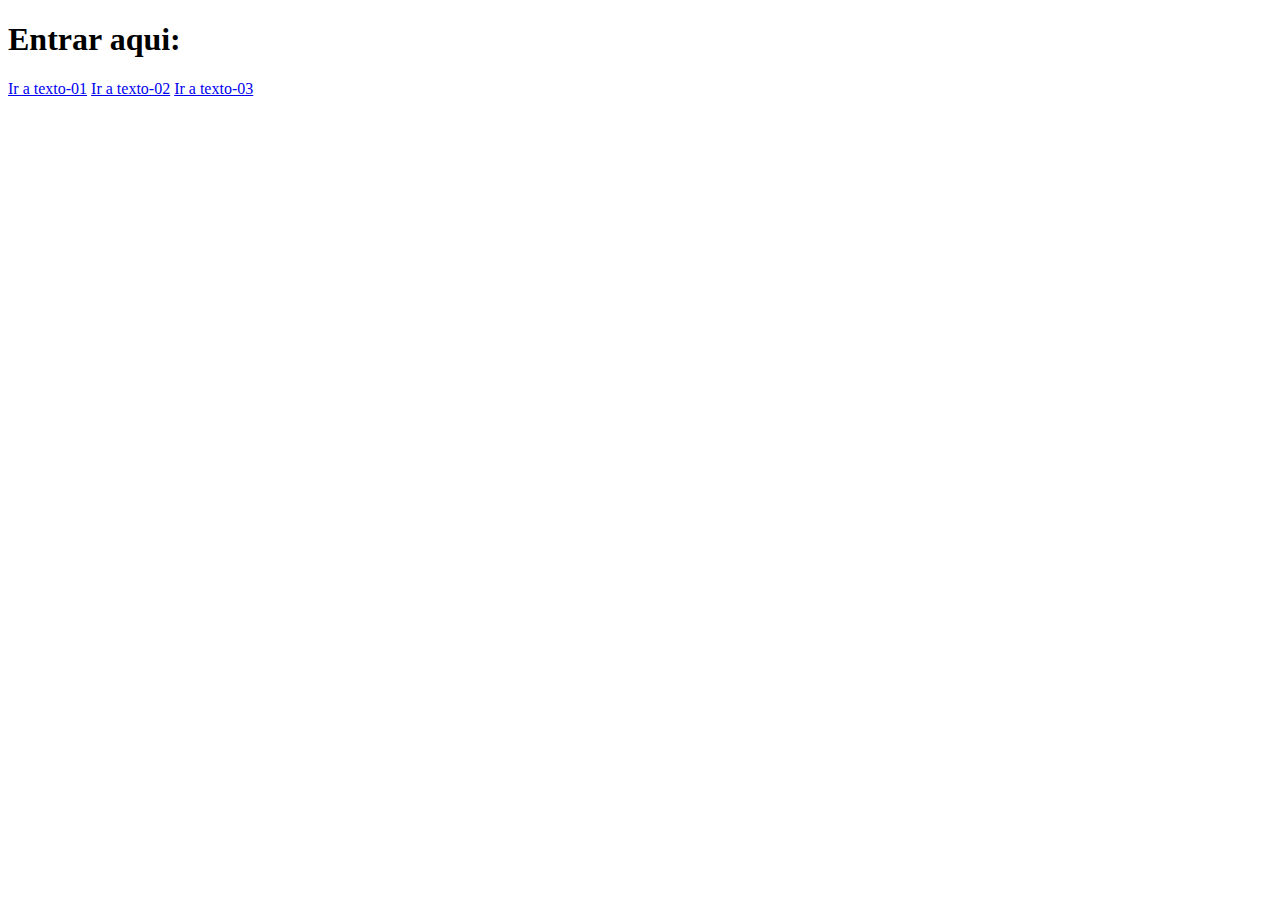
==== index.html @ c3b490b7 "todo" ====
<!DOCTYPE html>
<html lang="es">
  <head>

    <title>Hola mundo </title>

  </head>

  <h1>Entrar aqui:</h1>

  <a href="textos/Ejercicio texto-01.html">Ir a texto-01</a>
  <a href="textos/Ejercicio texto-02.html">Ir a texto-02</a>
  <a href="textos/Ejercicio texto-03.html">Ir a texto-03</a>


</html>
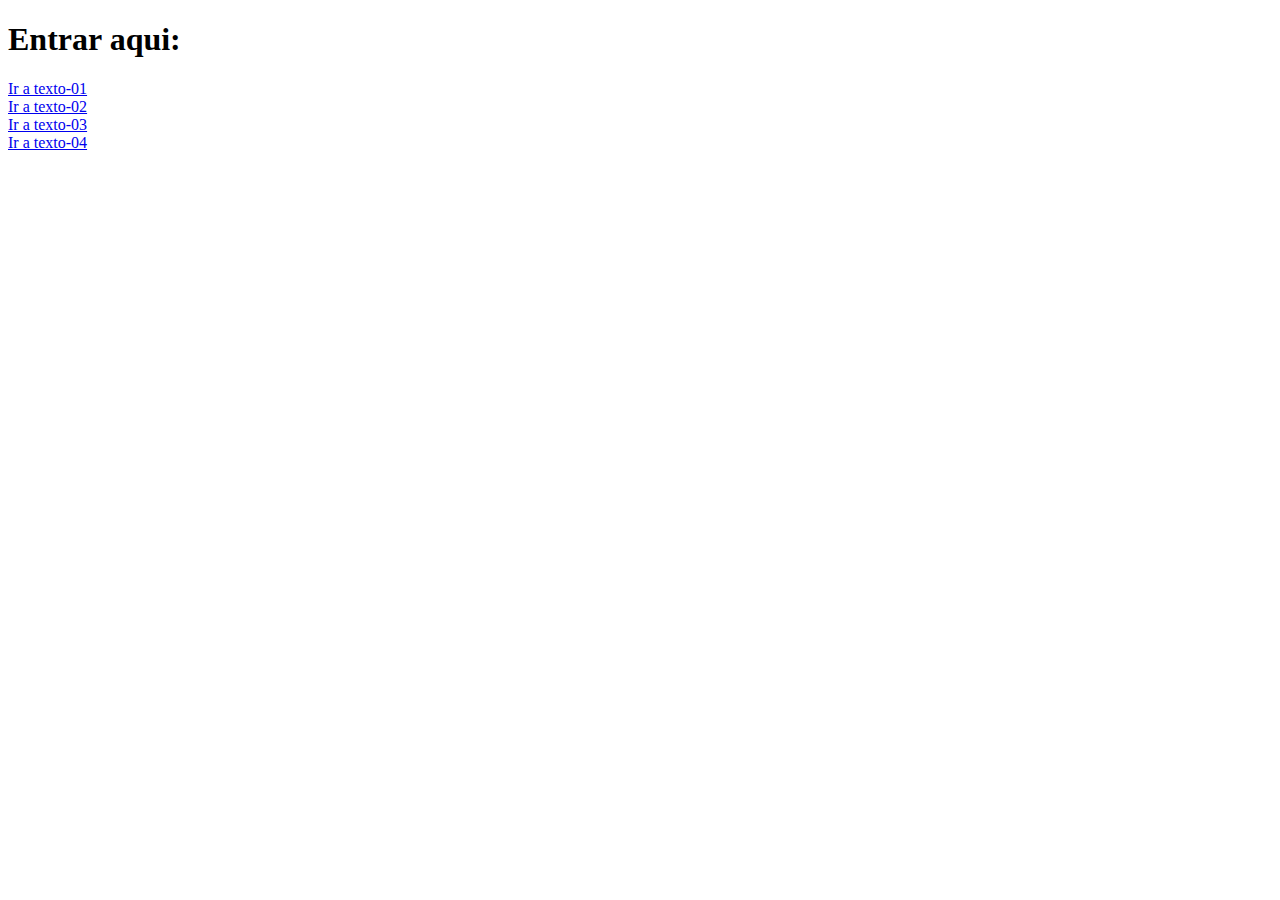
==== commit 66164ab3: "todo" ====
--- a/index.html
+++ b/index.html
@@ -8,9 +8,10 @@
 
   <h1>Entrar aqui:</h1>
 
-  <a href="textos/Ejercicio texto-01.html">Ir a texto-01</a>
-  <a href="textos/Ejercicio texto-02.html">Ir a texto-02</a>
-  <a href="textos/Ejercicio texto-03.html">Ir a texto-03</a>
+  <a href="textos/Ejercicio texto-01.html">Ir a texto-01</a><br>
+  <a href="textos/Ejercicio texto-02.html">Ir a texto-02</a><br>
+  <a href="textos/Ejercicio texto-03.html">Ir a texto-03</a><br>
+  <a href="textos/Ejercicio texto-04.html">Ir a texto-04</a><br>
 
 
 </html>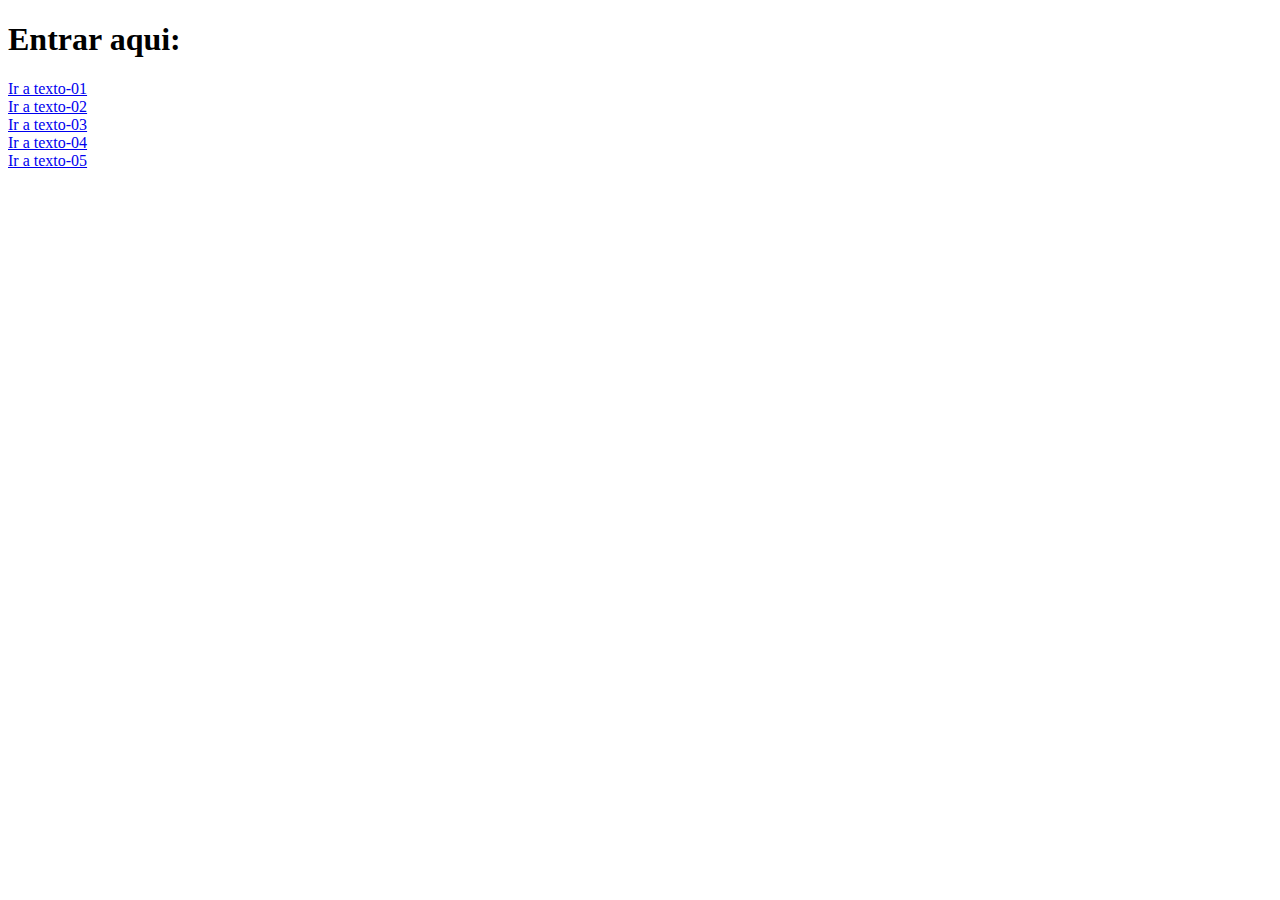
==== commit 1e09f174: "hola" ====
--- a/index.html
+++ b/index.html
@@ -1,10 +1,12 @@
 <!DOCTYPE html>
-<html lang="es">
-  <head>
-
-    <title>Hola mundo </title>
-
-  </head>
+<html lang="en">
+<head>
+  <meta charset="UTF-8">
+  <meta http-equiv="X-UA-Compatible" content="IE=edge">
+  <meta name="viewport" content="width=device-width, initial-scale=1.0">
+  <title>Hola mundo</title>
+</head>
+<body>
 
   <h1>Entrar aqui:</h1>
 
@@ -12,6 +14,6 @@
   <a href="textos/Ejercicio texto-02.html">Ir a texto-02</a><br>
   <a href="textos/Ejercicio texto-03.html">Ir a texto-03</a><br>
   <a href="textos/Ejercicio texto-04.html">Ir a texto-04</a><br>
-
-
+  <a href="textos/Ejercicio texto-05.html">Ir a texto-05</a><br>
+</body>
 </html>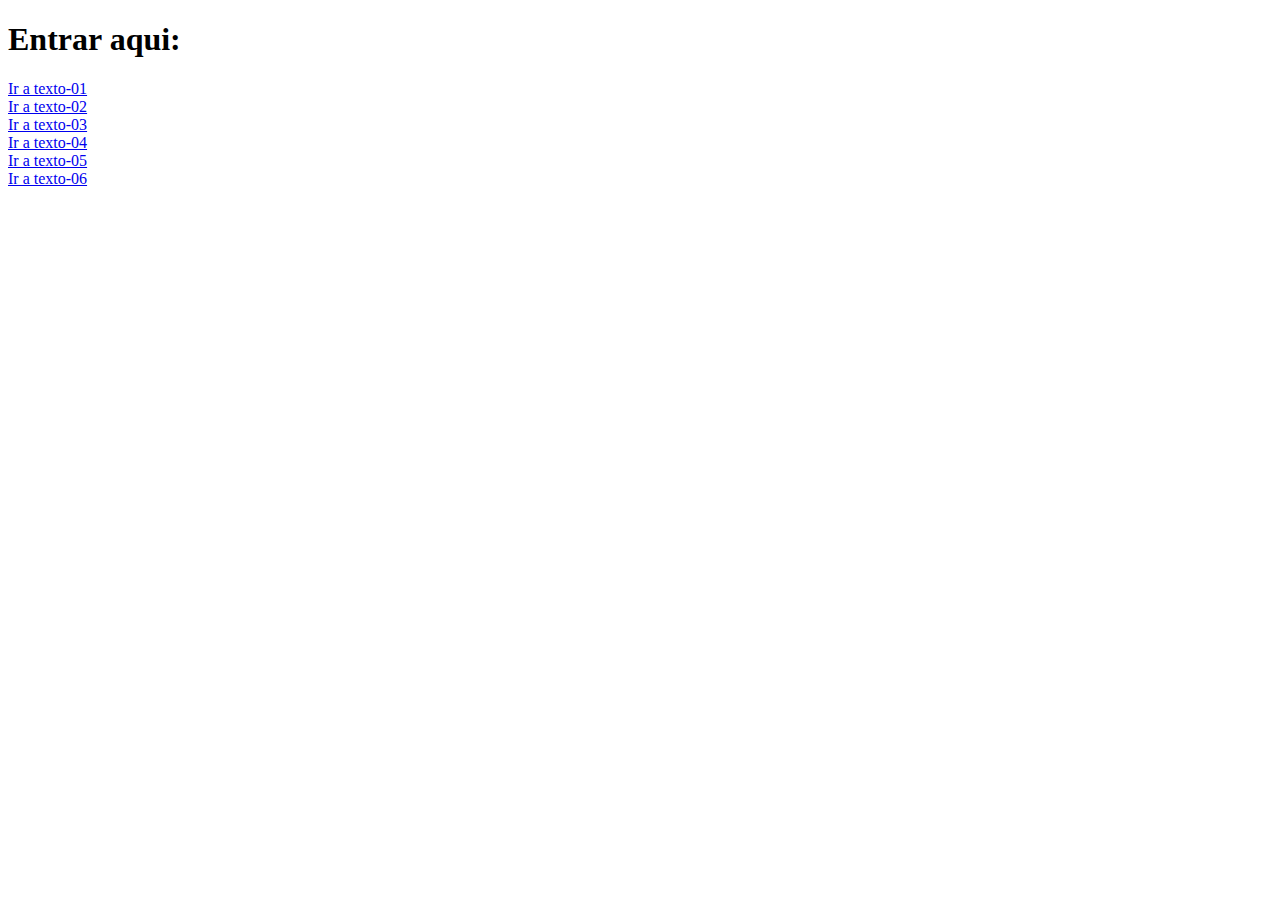
==== commit e3bebc2b: "todo" ====
--- a/index.html
+++ b/index.html
@@ -15,5 +15,6 @@
   <a href="textos/Ejercicio texto-03.html">Ir a texto-03</a><br>
   <a href="textos/Ejercicio texto-04.html">Ir a texto-04</a><br>
   <a href="textos/Ejercicio texto-05.html">Ir a texto-05</a><br>
+  <a href="textos/Ejercicio texto-06.html">Ir a texto-06</a><br>
 </body>
 </html>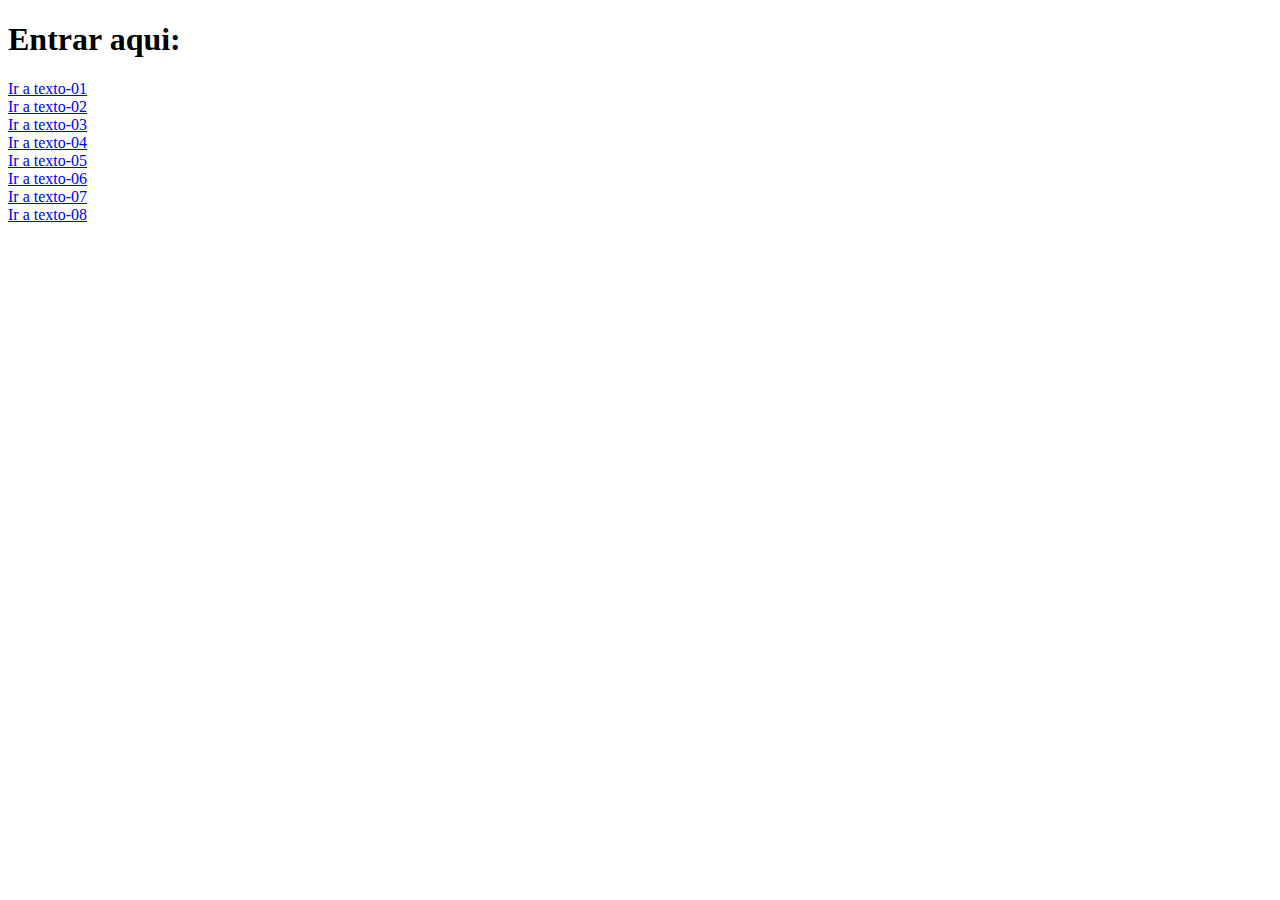
==== commit e58ab23f: "todo" ====
--- a/index.html
+++ b/index.html
@@ -16,5 +16,7 @@
   <a href="textos/Ejercicio texto-04.html">Ir a texto-04</a><br>
   <a href="textos/Ejercicio texto-05.html">Ir a texto-05</a><br>
   <a href="textos/Ejercicio texto-06.html">Ir a texto-06</a><br>
+  <a href="textos/Ejercicio texto-07.html">Ir a texto-07</a><br>
+  <a href="textos/Ejercicio texto-08.html">Ir a texto-08</a><br>
 </body>
 </html>